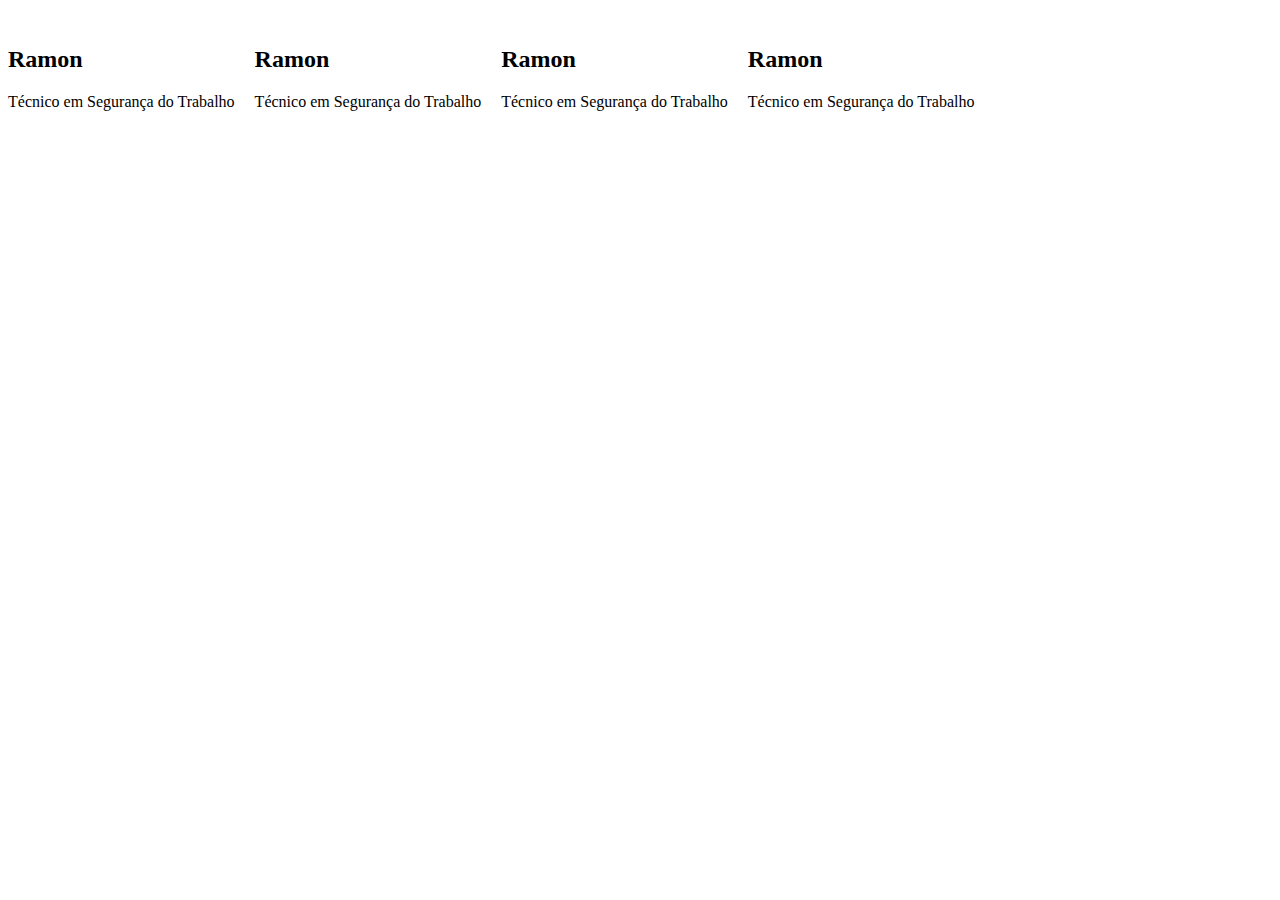
==== exercicios Flex-box/ex004/index.html @ afedc366 "flex-box" ====
<!DOCTYPE html>
<html lang="pt-br">
<head>
    <meta charset="UTF-8">
    <meta name="viewport" content="width=device-width, initial-scale=1.0">
    <title>Document</title>
    <link rel="stylesheet" href="./style.css">
</head>
<body>
    <div class="equipe">
        <div class="colaborador">
            <img src="https://github.com/RamexGreen.png" alt="">
            <h2>Ramon</h2>
            <p>Técnico em Segurança do Trabalho</p>
            </div>
        <div class="colaborador">
            <img src="https://github.com/RamexGreen.png" alt="">
            <h2>Ramon</h2>
            <p>Técnico em Segurança do Trabalho</p>
        </div>
        <div class="colaborador">
            <img src="https://github.com/RamexGreen.png" alt="">
            <h2>Ramon</h2>
            <p>Técnico em Segurança do Trabalho</p>
            </div>
        <div class="colaborador">
            <img src="https://github.com/RamexGreen.png" alt="">
            <h2>Ramon</h2>
            <p>Técnico em Segurança do Trabalho</p>
        </div>
    </div>
    
</body>
</html>
---- exercicios Flex-box/ex004/style.css ----
.equipe {
    display: flex;
    gap: 20px
    ;
}
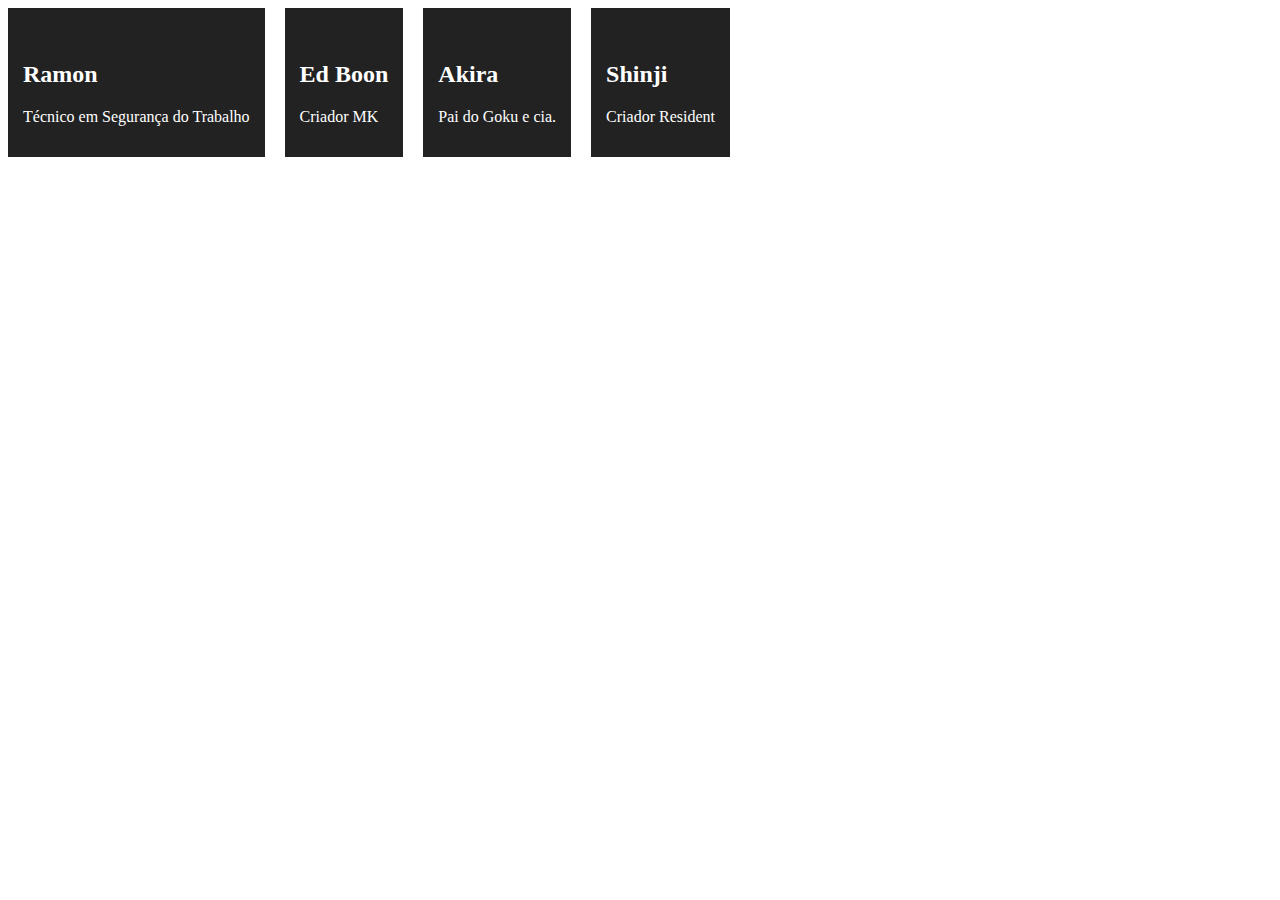
==== commit 6d53acb8: "Add files via upload" ====
--- a/exercicios Flex-box/ex004/index.html
+++ b/exercicios Flex-box/ex004/index.html
@@ -14,19 +14,19 @@
             <p>Técnico em Segurança do Trabalho</p>
             </div>
         <div class="colaborador">
-            <img src="https://github.com/RamexGreen.png" alt="">
-            <h2>Ramon</h2>
-            <p>Técnico em Segurança do Trabalho</p>
+            <img src="https://assets.mycast.io/actor_images/actor-ed-boon-19124_large.jpeg?1578327247" width="320" alt="">
+            <h2>Ed Boon</h2>
+            <p>Criador MK</p>
         </div>
         <div class="colaborador">
-            <img src="https://github.com/RamexGreen.png" alt="">
-            <h2>Ramon</h2>
-            <p>Técnico em Segurança do Trabalho</p>
+            <img src="https://s2-oglobo.glbimg.com/WJmf6TfNK-PRdDA8p5PNVFA6gFw=/0x0:1929x3000/888x0/smart/filters:strip_icc()/i.s3.glbimg.com/v1/AUTH_da025474c0c44edd99332dddb09cabe8/internal_photos/bs/2024/p/J/VWZi7lT4KGOgntI73mDw/106157704-this-black-and-white-photo-taken-in-may-1982-shows-japanese-manga-artist-akira-toriyama-wh.jpg" width="290" alt="">
+            <h2>Akira</h2>
+            <p>Pai do Goku e cia.</p>
             </div>
         <div class="colaborador">
-            <img src="https://github.com/RamexGreen.png" alt="">
-            <h2>Ramon</h2>
-            <p>Técnico em Segurança do Trabalho</p>
+            <img src="https://upload.wikimedia.org/wikipedia/commons/e/ed/Shinji_Mikami_April_2013_3.jpg" width="330" alt="">
+            <h2>Shinji</h2>
+            <p>Criador Resident</p>
         </div>
     </div>
     
--- a/exercicios Flex-box/ex004/style.css
+++ b/exercicios Flex-box/ex004/style.css
@@ -2,4 +2,12 @@
     display: flex;
     gap: 20px
     ;
-}+}
+
+.equipe .colaborador {
+    background-color: #222;
+    color: #fff;
+    padding: 15px;
+   
+}
+
